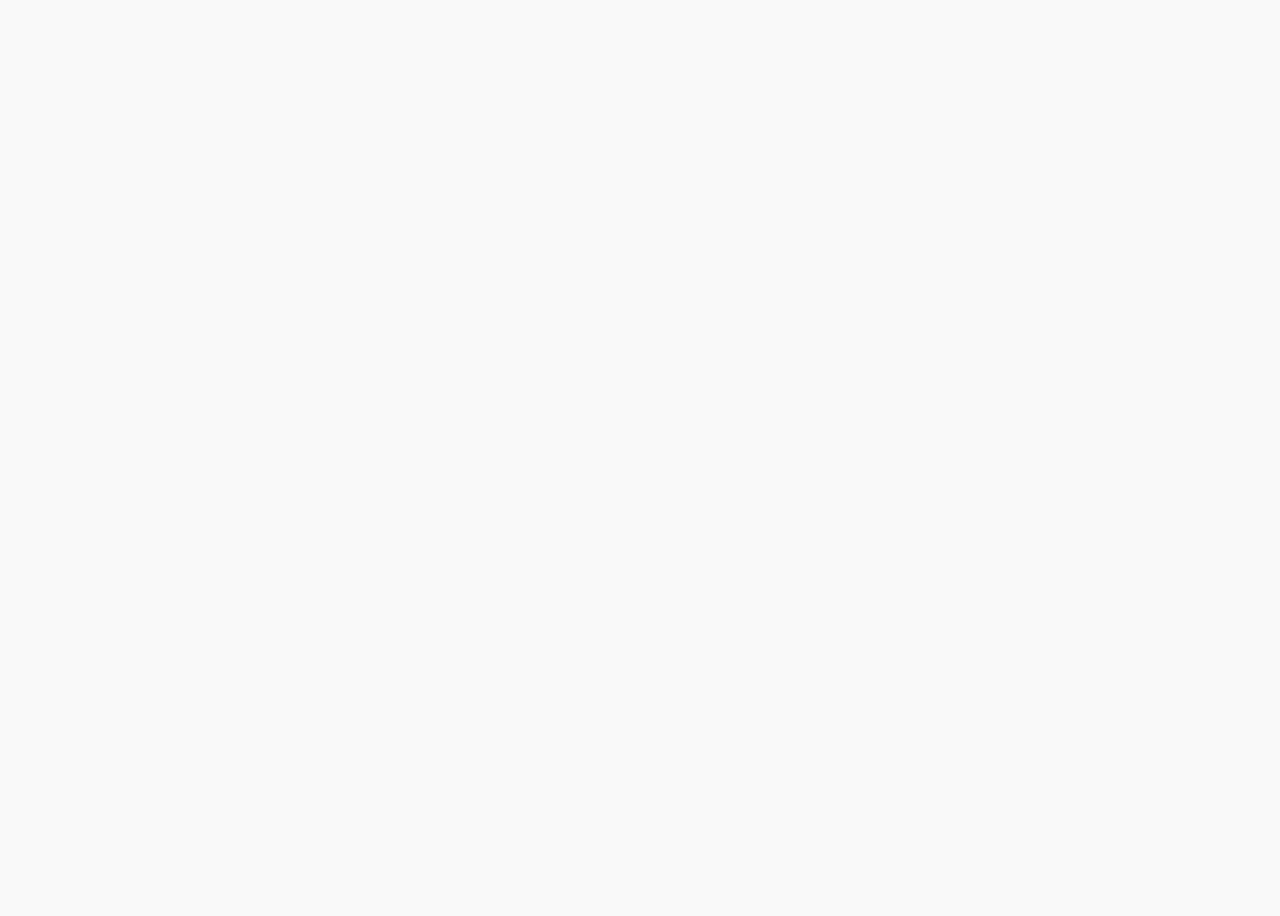
==== index.html @ 31103e41 "feat: new apps v1.0.0" ====
<!doctype html>
<html>
	<head>
		<meta charset="UTF-8" />
		<meta http-equiv="refresh" content="0; url=/pages/auth/login.html" />
		<script>
			window.location.replace("/pages/auth/login.html");
		</script>
	</head>
	<body></body>
</html>
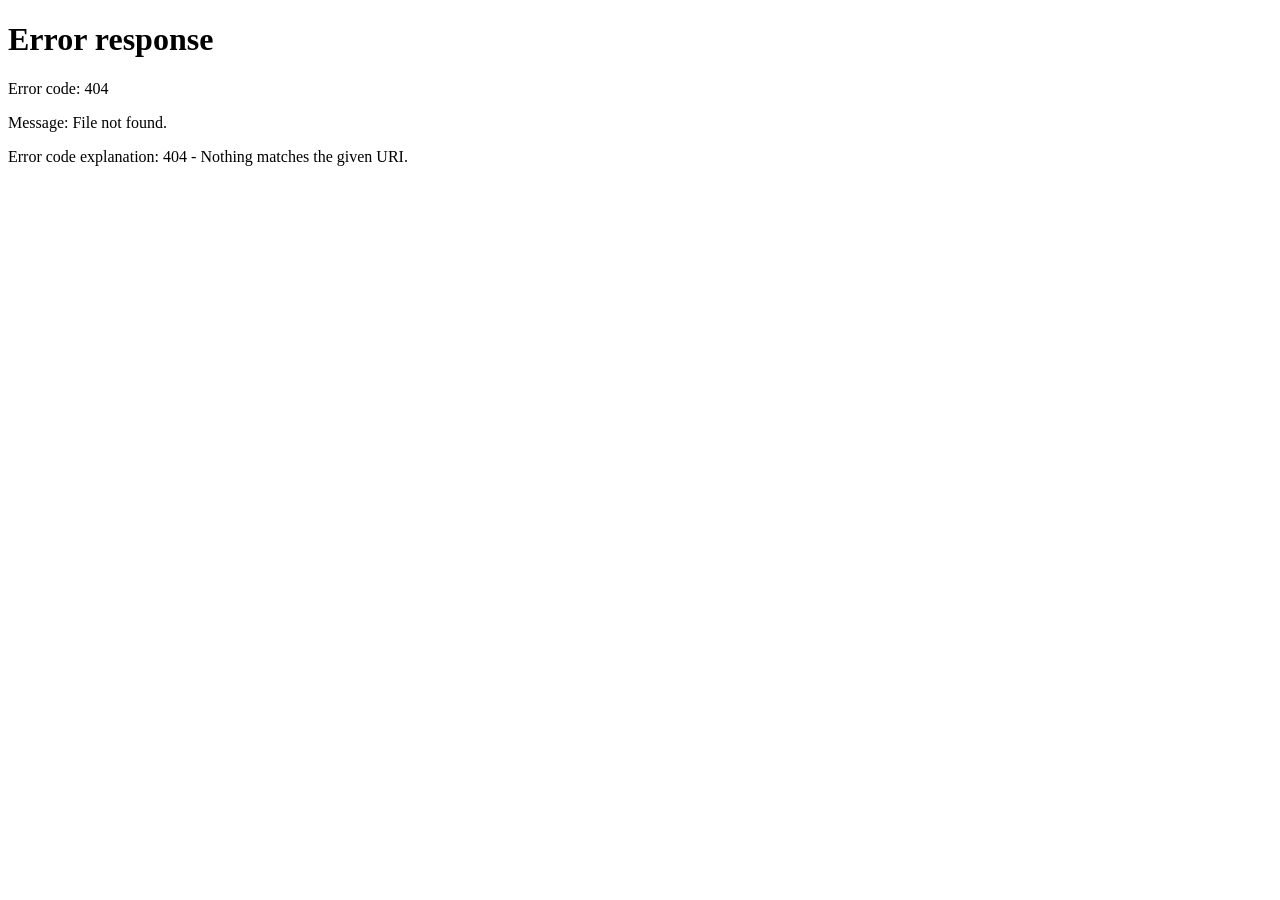
==== commit 17fc4190: "feat: new apps v1.0.0" ====
--- a/index.html
+++ b/index.html
@@ -4,7 +4,8 @@
 		<meta charset="UTF-8" />
 		<meta http-equiv="refresh" content="0; url=/pages/auth/login.html" />
 		<script>
-			window.location.replace("/pages/auth/login.html");
+			// window.location.replace("/pages/auth/login.html");
+			window.location.replace("/login");
 		</script>
 	</head>
 	<body></body>
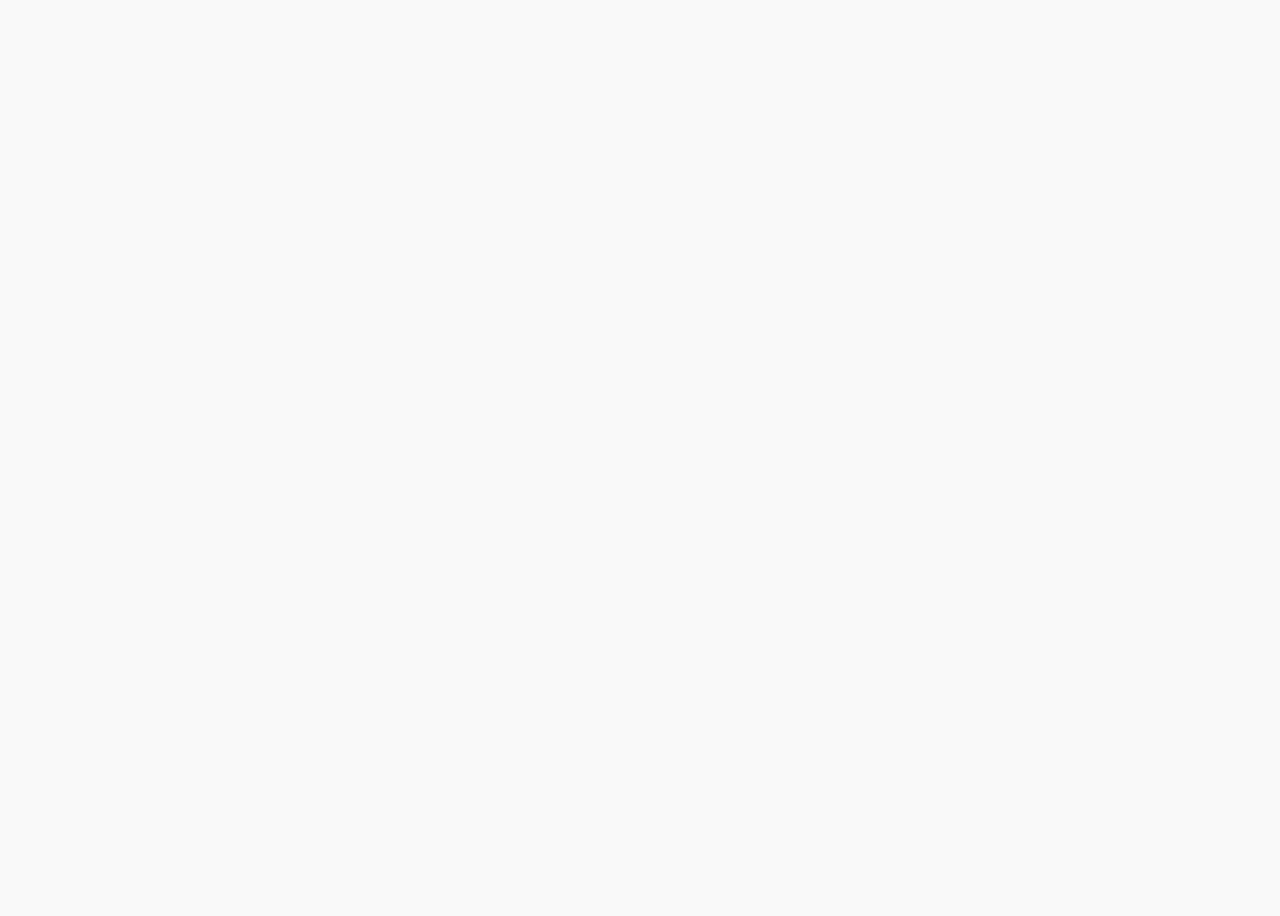
==== commit 044f5244: "feat: new apps v1.0.0" ====
--- a/index.html
+++ b/index.html
@@ -4,8 +4,7 @@
 		<meta charset="UTF-8" />
 		<meta http-equiv="refresh" content="0; url=/pages/auth/login.html" />
 		<script>
-			// window.location.replace("/pages/auth/login.html");
-			window.location.replace("/login");
+			window.location.replace("/pages/auth/login.html");
 		</script>
 	</head>
 	<body></body>
